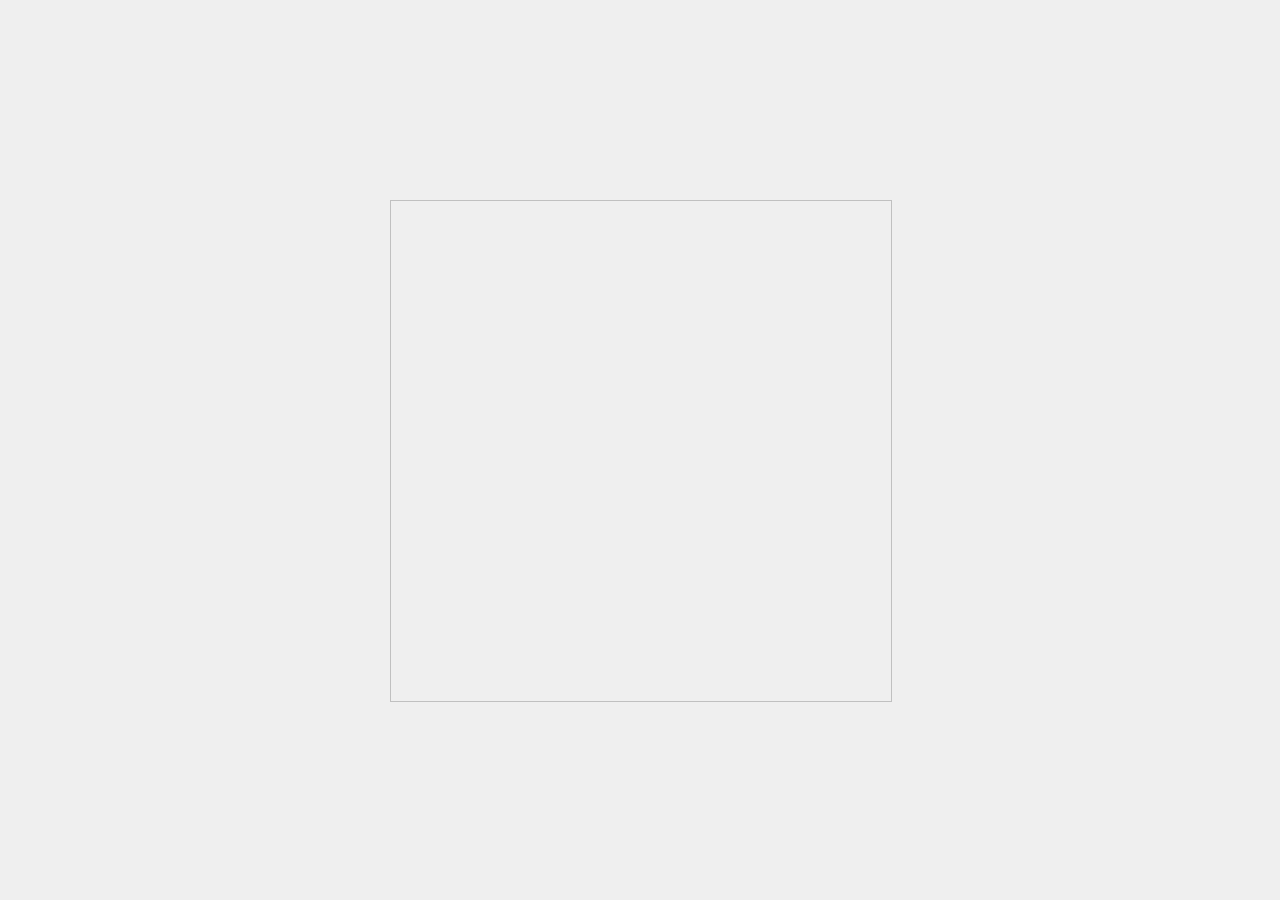
==== 001/index.html @ 2f19127c "Add files via upload" ====
<!DOCTYPE html>

<head>
	<meta name="viewport" content="width=device-width; initial-scale=1.0; maximum-scale=1.0; user-scalable=no">
	<meta charset="utf-8">
	<link href="../code/css/pro360.css" media="screen, projection" rel="stylesheet" type="text/css" />
	<script type="text/javascript" src="../code/jslib/underscore.js "></script>
	<script type="text/javascript" src="../code/jslib/konva.js "></script>
	<script type="text/javascript" src="../code/jslib/TweenMax.min.js "></script>
	<script type="text/javascript" src="../code/jslib/pre-loader.js"></script>
	<!-- inject:js -->
	<script src="../code/js/script.js"></script>
	<!-- endinject -->

	<!-- inject:cfg -->
	<script src="../code/config.js"></script>
	<!-- endinject -->
	<style>
	body {
	    background-color: #efefef;
	}

	div.pro360 {
	    height: 500px;
	    width: 500px;
	    margin-top: -250px;
	    margin-left: -250px;
	    top: 50%;
	    position: absolute;
	    border: 1px silver solid;
	    left: 50%;
	}
	</style>

</head>
<html style="height:100%">
	<body style="overflow:hidden;" onload="globalLoad()">
		<div class="pro360"></div>
	</body>
	<script>
	function globalLoad() {
		//Config.item.file = "{-XXX}.jpg";
		window.item = new PRO360(Config.item);
	}	
	</script>
</html>
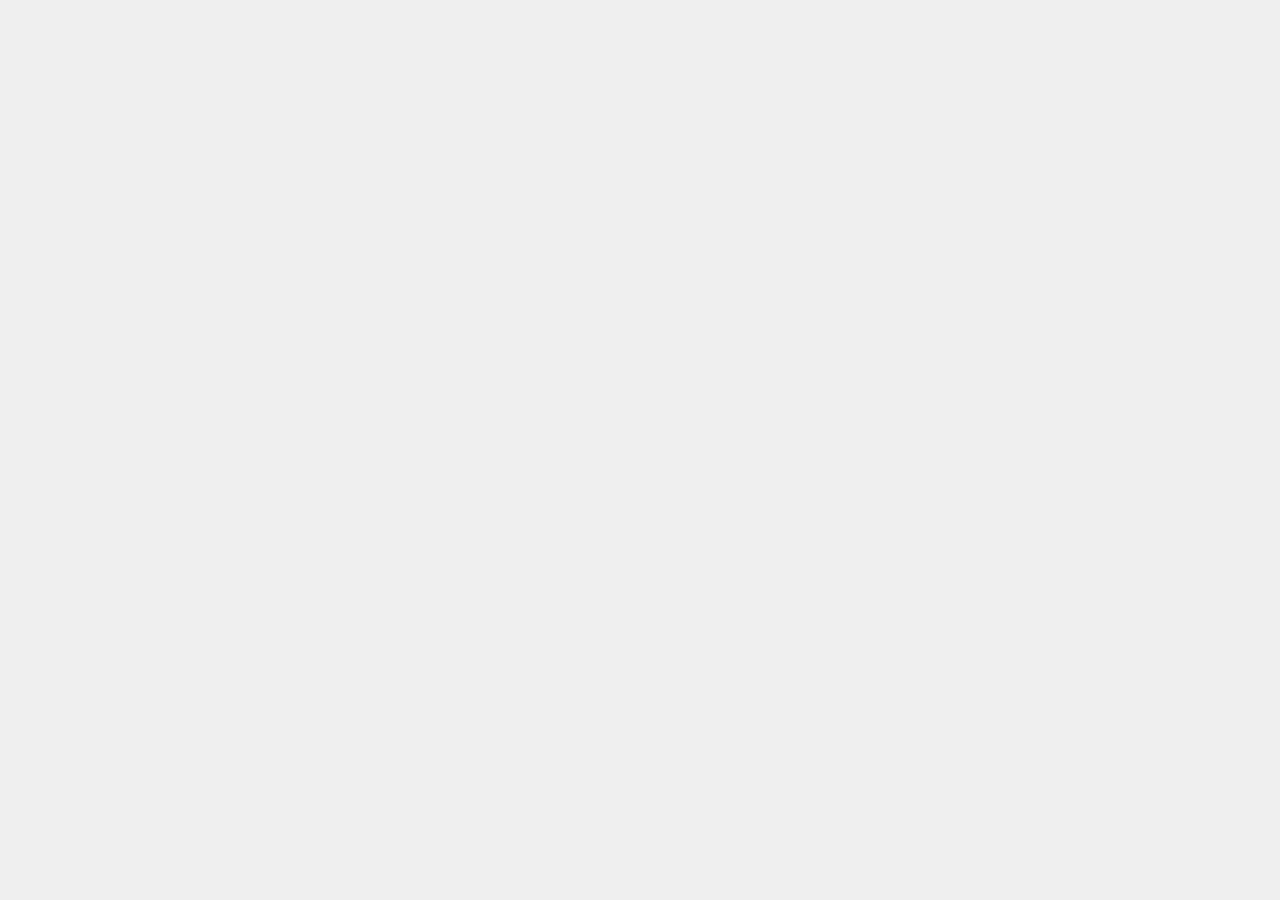
==== commit 8bace43d: "Update index.html" ====
--- a/001/index.html
+++ b/001/index.html
@@ -23,12 +23,7 @@
 	div.pro360 {
 	    height: 500px;
 	    width: 500px;
-	    margin-top: -250px;
-	    margin-left: -250px;
-	    top: 50%;
-	    position: absolute;
-	    border: 1px silver solid;
-	    left: 50%;
+	    
 	}
 	</style>
 
@@ -43,4 +38,4 @@
 		window.item = new PRO360(Config.item);
 	}	
 	</script>
-</html>+</html>
--- a/code/css/pro360.css
+++ b/code/css/pro360.css
@@ -0,0 +1,193 @@
+@charset "utf8";
+
+
+.poiDetails-back {
+    position: absolute;
+    top: 0px;
+    right: 0px;
+    margin-right: 5px;
+    cursor: pointer;
+}
+
+.poiDetails {
+    position: absolute;
+    -webkit-transition: opacity 0.2s linear;
+    -moz-transition: opacity 0.2s linear;
+    transition: opacity 0.2s linear;
+    z-index:10;
+    background-color:white;
+}
+
+.pro360 .poi:hover {
+    opacity:1;
+
+}
+
+.pro360 .poi {
+    position:absolute;
+    border-radius:20px;
+    width:20px;
+    height:20px;
+    background-color: #F44336;
+    opacity:0.5;
+    border:2px solid white;
+    cursor:pointer;
+    text-align:center;
+    -webkit-transition: opacity 0.1s linear;
+    -moz-transition: opacity 0.1s linear;
+    transition: opacity 0.1s linear;
+}
+
+.poi-hint {
+    -webkit-transition: opacity 0.2s linear;
+    -moz-transition: opacity 0.2s linear;
+    transition: opacity 0.2s linear;
+    opacity:0;
+    display:none;
+    position: absolute;
+    left: 24px;
+    top: -5px;
+    background: rgba(255,255,255,0.7);
+    padding: 5px;
+    border-radius: 4px;
+    font-family: Verdana;
+    font-weight: bold;
+}
+
+.poi::before {
+    content: '+';
+    line-height: 20px;
+    text-align: center;
+    font-weight: 900;
+    font-family: Tahoma;
+    font-size: 17px;
+}
+
+.pro360  canvas {
+    backface-visibility: hidden;
+    transform: translate3d(0px, 0px, 0px);
+    cursor: url("https://audiobalance.sirv.com/360/code/css/skin/magnifier.cur"), pointer;
+}
+
+.pro360-progress-panel-text:after {
+    content: "Загрузка ...";  
+}
+
+.pro360-progress-panel {
+    color: #333;
+    font-family: "Helvetica Neue", Arial, Helvetica, sans-serif;
+    font-size: 13pt;
+    line-height: 13pt;
+    display: inline-block;
+    overflow: hidden;
+    text-align: center;
+    vertical-align: middle;
+    padding: 12px 0;
+    position: absolute;
+    top: 50%;
+    left: 50%;
+    width: 220px;
+    max-width: 90%;
+    background-color: rgba(255,255,255,0.6);
+    border: 1px solid #000;
+    border: 1px solid rgba(0,0,0,0.4);
+    border-radius: 15px;
+    box-shadow: 0 0 2px #222;
+    -webkit-transform: translate(-50%, -50%);
+    -ms-transform: translate(-50%, -50%);
+    transform: translate(-50%, -50%);
+}
+
+.pro360-progress {
+    margin-top: 10px;
+    width: 90%;   	
+    top: 50%;
+    height: 12px;
+    background-color:#DCDCDC;
+    border:1px solid #dcdcdc;
+    border-radius:8px;
+    margin-left:5%;
+}
+
+.pro360-progress-bar {
+    background-image: -webkit-gradient(linear, left bottom, left top, from(#c5c5c5), to(#ffffff));
+    background-image: -moz-linear-gradient(bottom, #c5c5c5, #ffffff);
+    background-image: -o-linear-gradient(90deg,#c5c5c5 0%, #ffffff 100%);
+    background-image: -ms-linear-gradient(90deg,#c5c5c5 0%, #ffffff 100%);
+    background-image: linear-gradient(90deg,#c5c5c5 0%, #ffffff 100%);
+    height:100%;
+    border-radius: 8px;
+}
+
+
+.pro360-toolbox {
+    height: 96px;
+}
+
+.pro360-rotatebuttons {
+    height: 96px;
+    width: 96px;
+    position: relative;
+    margin:auto;
+    
+}
+
+.pro360-up {
+    width: 32px;
+    height: 32px;
+    background-image: url(https://audiobalance.sirv.com/360/code/css/skin/up.png);
+    position: absolute;
+    top: 0px;
+    left: 32px;
+}
+.pro360-up:hover {
+    background-image: url(https://audiobalance.sirv.com/360/code/css/skin/up__o.png);
+}
+
+.pro360-left {
+    width: 32px;
+    height: 32px;
+    background-image: url(https://audiobalance.sirv.com/360/code/css/skin/left.png);
+    position: absolute;
+    top: 32px;
+    left: 0px;
+}
+.pro360-left:hover {
+    background-image: url(https://audiobalance.sirv.com/360/code/css/skin/left__o.png);
+}
+
+.pro360-right {
+    width: 32px;
+    height: 32px;
+    background-image: url(https://audiobalance.sirv.com/360/code/css/skin/right.png);
+    position: absolute;
+    top: 32px;
+    left: 64px;
+}
+.pro360-right:hover {
+    background-image: url(https://audiobalance.sirv.com/360/code/css/skin/right__o.png);
+}
+
+.pro360-down {
+    width: 32px;
+    height: 32px;
+    background-image: url(https://audiobalance.sirv.com/360/code/css/skin/down.png);
+    position: absolute;
+    top: 64px;
+    left: 32px;
+}
+.pro360-down:hover {
+    background-image: url(https://audiobalance.sirv.com/360/code/css/skin/down__o.png);
+}
+
+.pro360-zoom {
+    width: 32px;
+    height: 32px;
+    background-image: url(https://audiobalance.sirv.com/360/code/css/skin/zoomin.png);
+    position: absolute;
+    top: 32px;
+    left: 32px;
+}
+.pro360-zoom:hover {
+    background-image: url(https://audiobalance.sirv.com/360/code/css/skin/zoomin__o.png);
+}
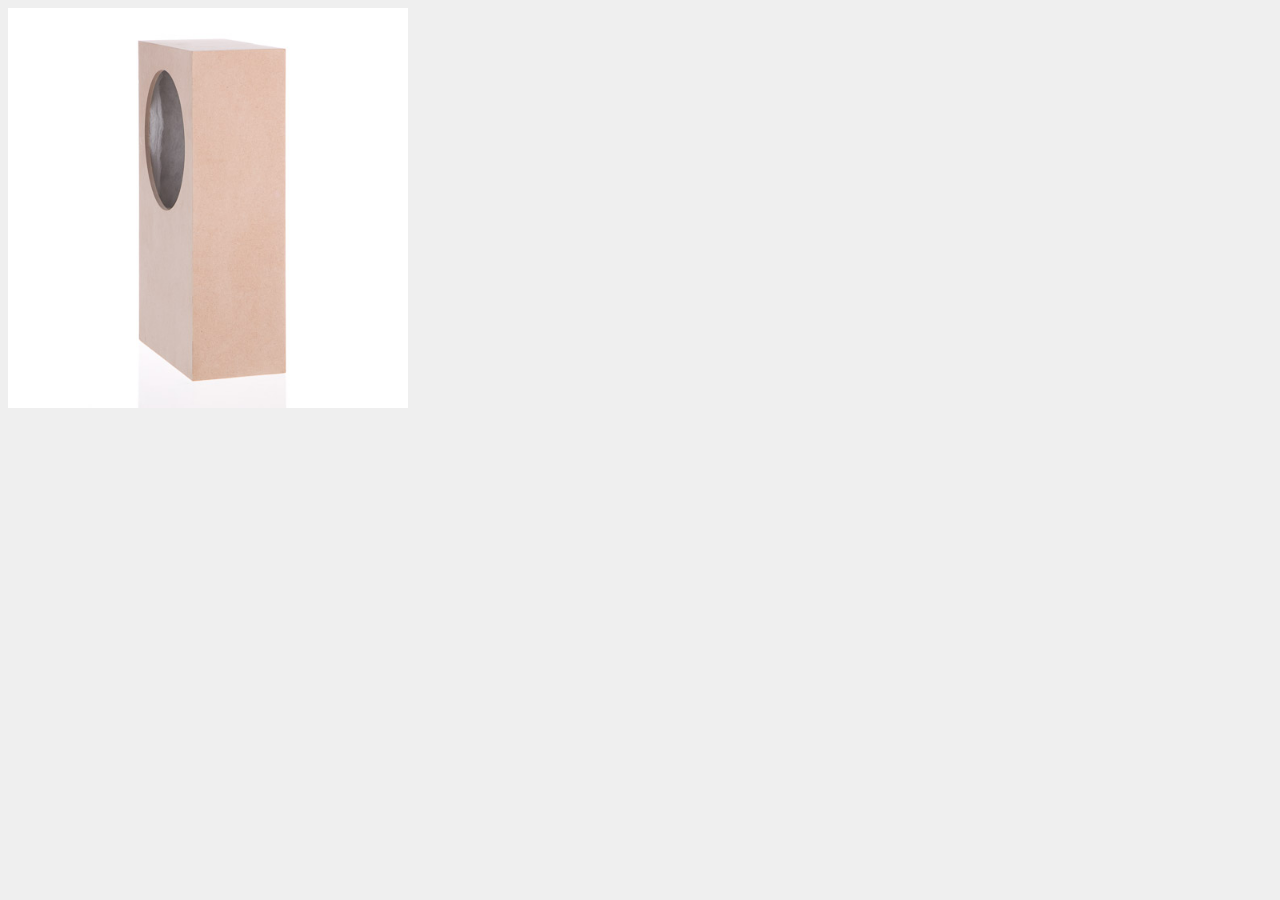
==== commit ed4471b9: "Update index.html" ====
--- a/001/index.html
+++ b/001/index.html
@@ -21,8 +21,8 @@
 	}
 
 	div.pro360 {
-	    height: 500px;
-	    width: 500px;
+	    height: 400px;
+	    width: 400px;
 	    
 	}
 	</style>
--- a/code/css/pro360.css
+++ b/code/css/pro360.css
@@ -66,7 +66,7 @@
 .pro360  canvas {
     backface-visibility: hidden;
     transform: translate3d(0px, 0px, 0px);
-    cursor: url("https://audiobalance.sirv.com/360/code/css/skin/magnifier.cur"), pointer;
+    cursor: url("./skin/magnifier.cur"), pointer;
 }
 
 .pro360-progress-panel-text:after {
@@ -135,59 +135,59 @@
 .pro360-up {
     width: 32px;
     height: 32px;
-    background-image: url(https://audiobalance.sirv.com/360/code/css/skin/up.png);
+    background-image: url(./skin/up.png);
     position: absolute;
     top: 0px;
     left: 32px;
 }
 .pro360-up:hover {
-    background-image: url(https://audiobalance.sirv.com/360/code/css/skin/up__o.png);
+    background-image: url(./skin/up__o.png);
 }
 
 .pro360-left {
     width: 32px;
     height: 32px;
-    background-image: url(https://audiobalance.sirv.com/360/code/css/skin/left.png);
+    background-image: url(./skin/left.png);
     position: absolute;
     top: 32px;
     left: 0px;
 }
 .pro360-left:hover {
-    background-image: url(https://audiobalance.sirv.com/360/code/css/skin/left__o.png);
+    background-image: url(./skin/left__o.png);
 }
 
 .pro360-right {
     width: 32px;
     height: 32px;
-    background-image: url(https://audiobalance.sirv.com/360/code/css/skin/right.png);
+    background-image: url(./skin/right.png);
     position: absolute;
     top: 32px;
     left: 64px;
 }
 .pro360-right:hover {
-    background-image: url(https://audiobalance.sirv.com/360/code/css/skin/right__o.png);
+    background-image: url(./skin/right__o.png);
 }
 
 .pro360-down {
     width: 32px;
     height: 32px;
-    background-image: url(https://audiobalance.sirv.com/360/code/css/skin/down.png);
+    background-image: url(./skin/down.png);
     position: absolute;
     top: 64px;
     left: 32px;
 }
 .pro360-down:hover {
-    background-image: url(https://audiobalance.sirv.com/360/code/css/skin/down__o.png);
+    background-image: url(./skin/down__o.png);
 }
 
 .pro360-zoom {
     width: 32px;
     height: 32px;
-    background-image: url(https://audiobalance.sirv.com/360/code/css/skin/zoomin.png);
+    background-image: url(./skin/zoomin.png);
     position: absolute;
     top: 32px;
     left: 32px;
 }
 .pro360-zoom:hover {
-    background-image: url(https://audiobalance.sirv.com/360/code/css/skin/zoomin__o.png);
+    background-image: url(./skin/zoomin__o.png);
 }
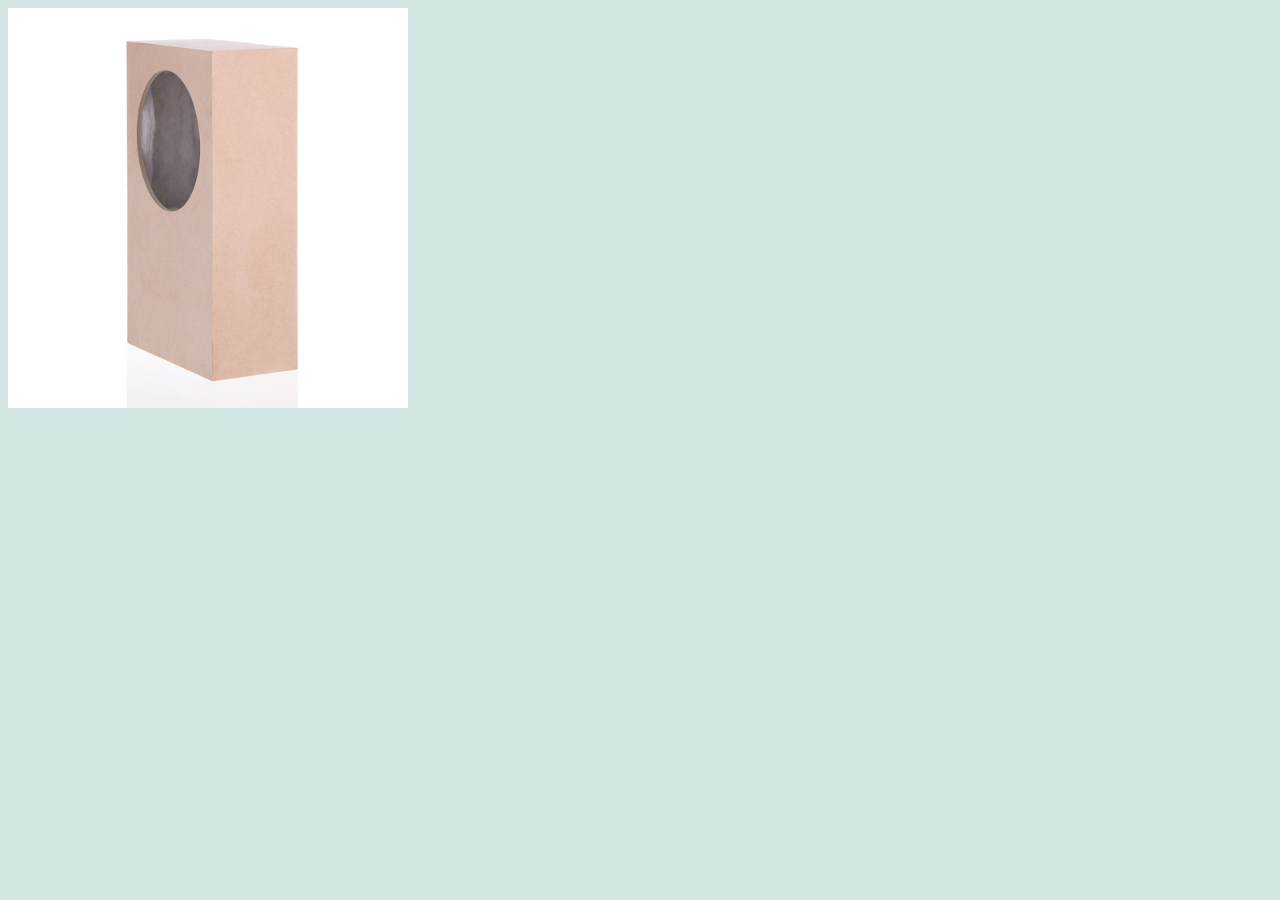
==== commit f998bd38: "Update index.html" ====
--- a/001/index.html
+++ b/001/index.html
@@ -17,7 +17,7 @@
 	<!-- endinject -->
 	<style>
 	body {
-	    background-color: #efefef;
+	    background-color: #d3e8e5;
 	}
 
 	div.pro360 {
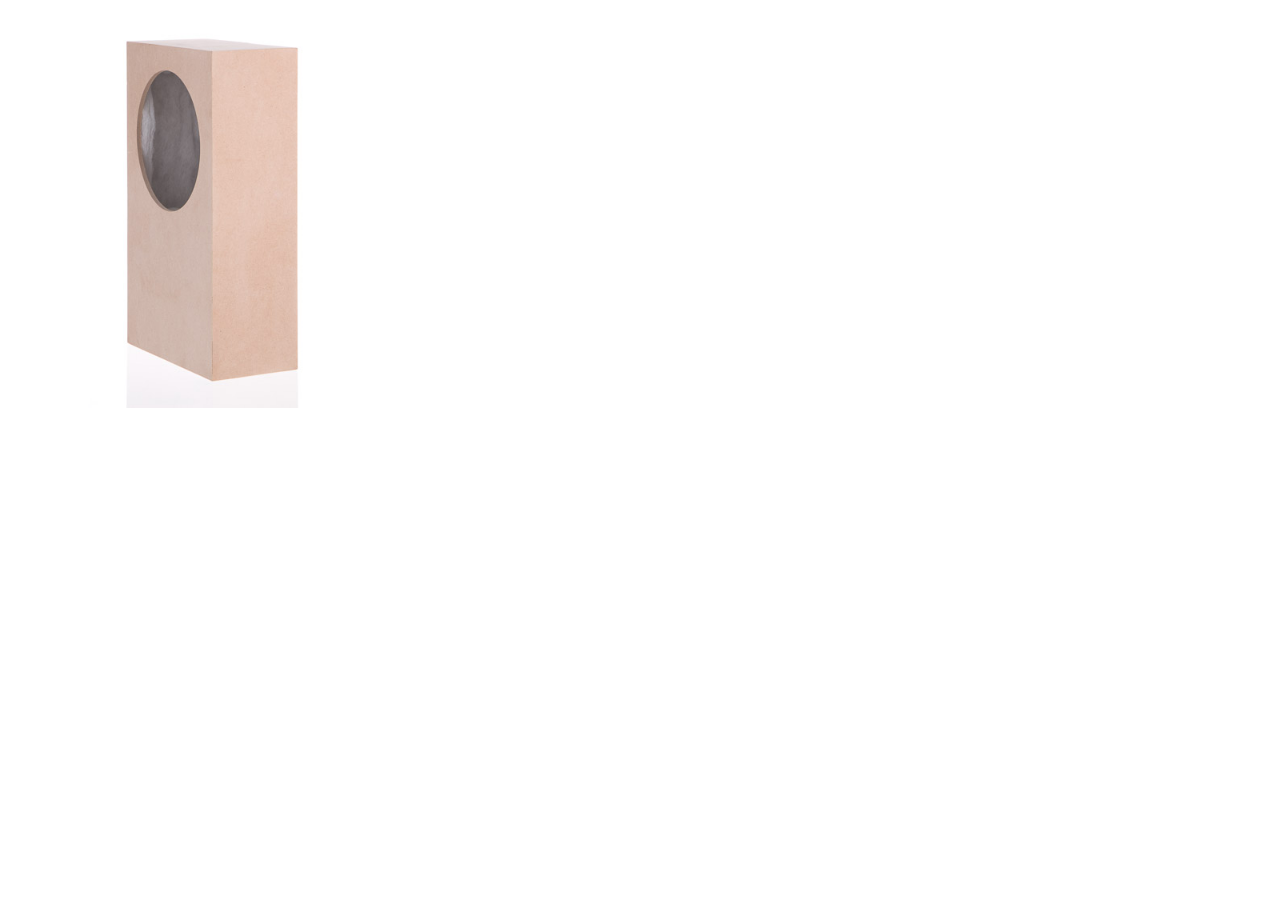
==== commit ffca2506: "Update index.html" ====
--- a/001/index.html
+++ b/001/index.html
@@ -17,14 +17,14 @@
 	<!-- endinject -->
 	<style>
 	body {
-	    background-color: #d3e8e5;
+	    background-color: #FFFFFF;
 	}
 
 	div.pro360 {
 	    height: 400px;
-	    width: 400px;
-	    
+	    width: 400px;  
 	}
+	
 	</style>
 
 </head>
